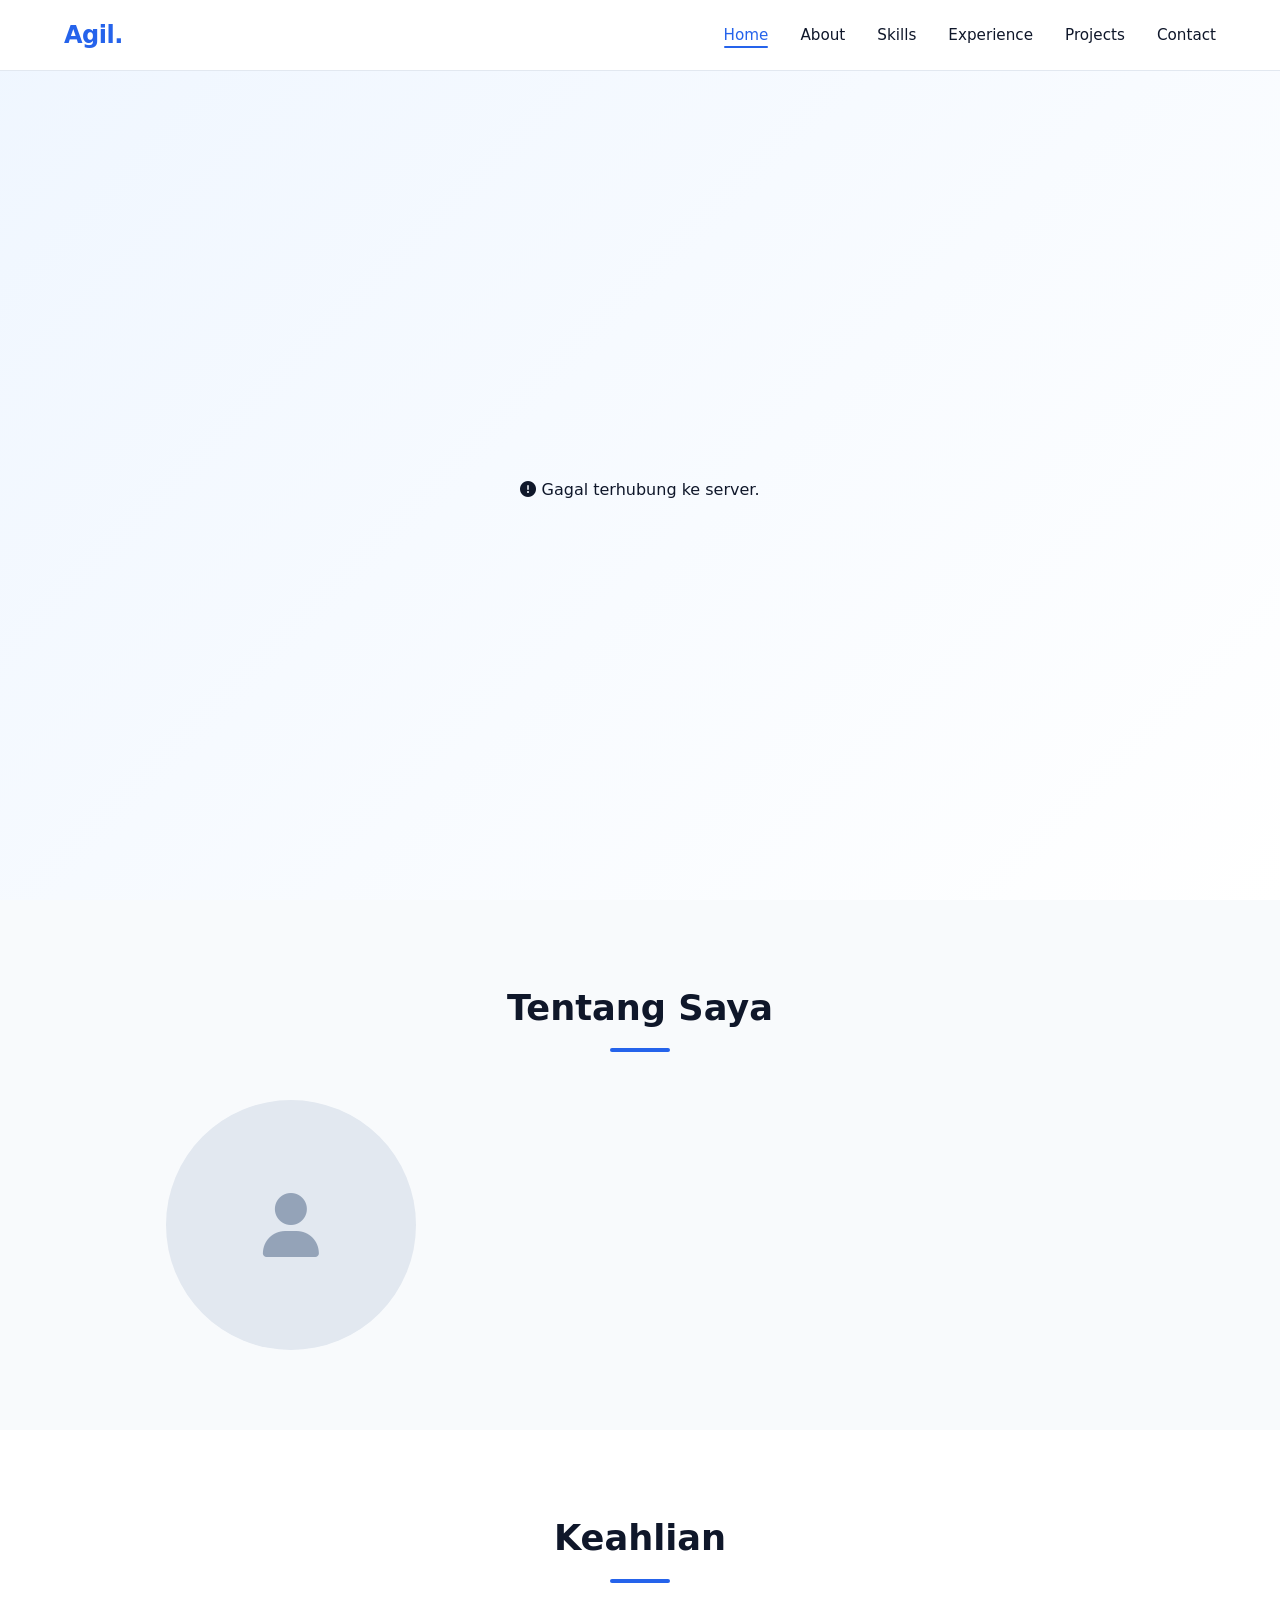
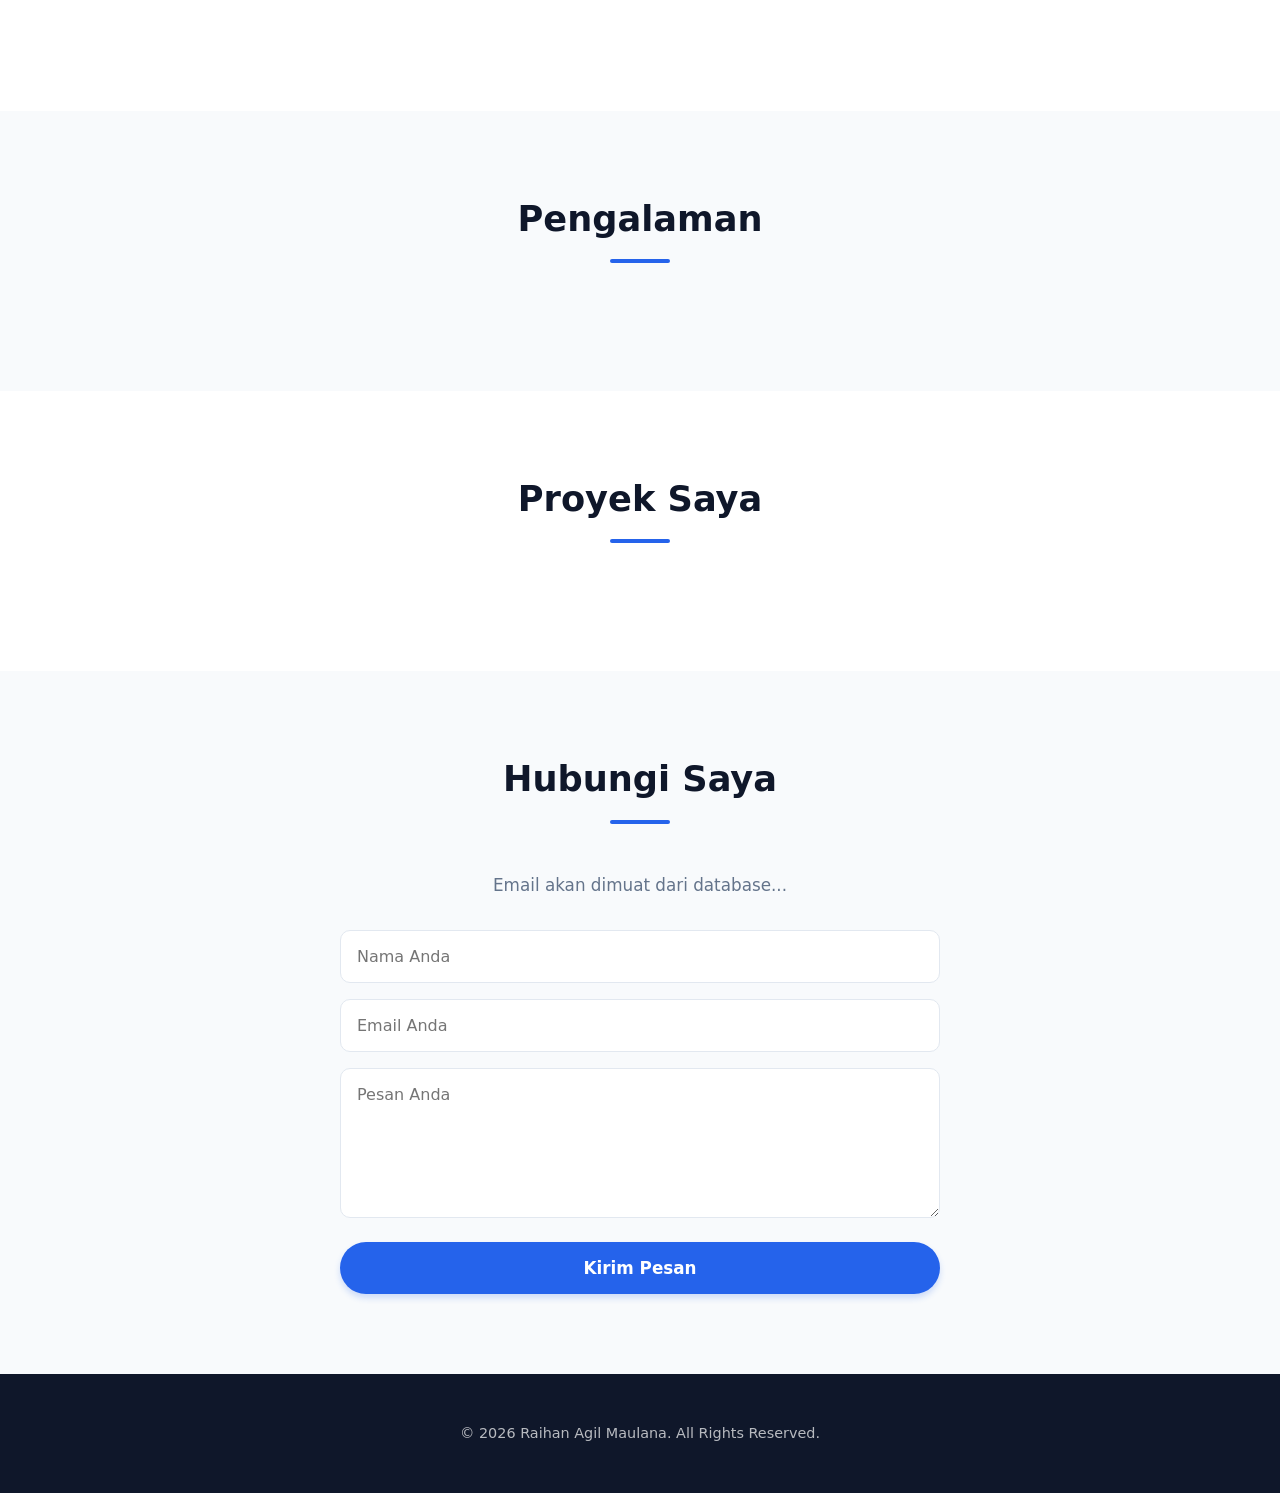
==== index.html @ 3daa129d "Upload tugas portofolio" ====
<!doctype html>
<html lang="id">
  <head>
    <meta charset="UTF-8" />
    <meta name="viewport" content="width=device-width, initial-scale=1.0" />
    <title>Portofolio - Raihan Agil Maulana</title>
    <link rel="stylesheet" href="https://cdnjs.cloudflare.com/ajax/libs/font-awesome/6.4.0/css/all.min.css" />
    <link rel="icon" href="favicon.ico" type="image/x-icon">
    <link rel="stylesheet" href="Frontend/utama/css/style.css" /> 
  </head>
  <body>
    <!-- Navbar -->
    <nav id="navbar">
      <a href="/admin" class="logo">Agil.</a>
      <ul id="navMenu">
        <li><a href="#home" class="nav-link active">Home</a></li>
        <li><a href="#about" class="nav-link">About</a></li>
        <li><a href="#skills" class="nav-link">Skills</a></li>
        <li><a href="#experience" class="nav-link">Experience</a></li>
        <li><a href="#projects" class="nav-link">Projects</a></li>
        <li><a href="#contact" class="nav-link">Contact</a></li>
      </ul>
      <button class="hamburger" id="hamburger"><i class="fas fa-bars"></i></button>
    </nav>

    <!-- Hero Section -->
    <section class="hero" id="home">
      <div class="hero-content" id="hero-content">
        <div class="loading-skeleton">Memuat profil...</div>
      </div>
    </section>

    <!-- About Section -->
    <section id="about">
      <h2 class="section-title">Tentang Saya</h2>
      <div class="about-content">
        <div class="about-img">
          <img id="profile-photo" src="" alt="Foto Profil" style="display:none; width:100%; border-radius:50%;" />
          <div class="placeholder-img" id="photo-placeholder"><i class="fas fa-user"></i></div>
        </div>
        <div class="about-text" id="about-text">
          <!-- Diisi oleh JS -->
        </div>
      </div>
    </section>

    <!-- Skills Section -->
    <section id="skills" class="bg-white">
      <h2 class="section-title">Keahlian</h2>
      <div class="skills-grid" id="skills-container">
        <!-- Diisi oleh JS -->
      </div>
    </section>

    <!-- Experience Section -->
    <section id="experience">
      <h2 class="section-title">Pengalaman</h2>
      <div class="timeline" id="experience-container">
        <!-- Diisi oleh JS -->
      </div>
    </section>

    <!-- Projects Section (STRUKTUR BARU UNTUK OVERLAY) -->
    <section id="projects" class="bg-white">
      <h2 class="section-title">Proyek Saya</h2>
      <div class="projects-grid" id="projects-container">
        <!-- Template Project Card akan di-render di sini oleh JS -->
      </div>
    </section>

    <!-- Contact Section -->
    <section id="contact">
      <h2 class="section-title">Hubungi Saya</h2>
      <div class="contact-container">
        <p id="contact-email-display">Email akan dimuat dari database...</p>
        <form class="contact-form" id="contactForm">
          <input type="text" id="contactName" placeholder="Nama Anda" required />
          <input type="email" id="contactEmail" placeholder="Email Anda" required />
          <textarea id="contactMessage" placeholder="Pesan Anda" required></textarea>
          <button type="submit" class="btn" id="sendBtn">Kirim Pesan</button>
        </form>
      </div>
    </section>

    <footer>
      <p>&copy; <span id="current-year"></span> Raihan Agil Maulana. All Rights Reserved.</p>
    </footer>

    <!-- Load Main Script -->
    <script src="Frontend/utama/js/script.js"></script>
  </body>
</html>
---- Frontend/utama/css/style.css ----
/* =========================================
   1. RESET & VARIABEL GLOBAL
   ========================================= */
:root {
  --primary: #2563eb;
  --secondary: #1e40af;
  --bg-light: #f8fafc;
  --bg-white: #ffffff;
  --text-dark: #0f172a;
  --text-gray: #64748b;
  --border: #e2e8f0;
  --shadow-sm: 0 2px 4px rgba(0, 0, 0, 0.05);
  --shadow-md: 0 4px 6px -1px rgba(0, 0, 0, 0.1);
  --shadow-lg: 0 10px 15px -3px rgba(0, 0, 0, 0.1);
}

* {
  margin: 0;
  padding: 0;
  box-sizing: border-box;
  font-family: "Segoe UI", system-ui, -apple-system, sans-serif;
}

html {
  scroll-behavior: smooth;
  scroll-padding-top: 80px; /* Agar scroll tidak tertutup navbar */
}

body {
  background: var(--bg-light);
  color: var(--text-dark);
  line-height: 1.6;
  font-size: 16px;
  overflow-x: hidden;
}

/* =========================================
   2. NAVBAR
   ========================================= */
nav {
  position: fixed;
  top: 0;
  width: 100%;
  background: rgba(255, 255, 255, 0.95);
  backdrop-filter: blur(10px);
  z-index: 1000;
  padding: 1rem 5%;
  display: flex;
  justify-content: space-between;
  align-items: center;
  border-bottom: 1px solid var(--border);
  transition: all 0.3s ease;
}

nav.scrolled {
  box-shadow: var(--shadow-md);
  padding: 0.75rem 5%;
}

nav .logo {
  font-size: 1.5rem;
  font-weight: 800;
  color: var(--primary);
  text-decoration: none;
  letter-spacing: -0.5px;
}

nav ul {
  display: flex;
  list-style: none;
  gap: 2rem;
}

nav ul li a {
  text-decoration: none;
  color: var(--text-dark);
  font-weight: 500;
  font-size: 0.95rem;
  transition: color 0.3s;
  position: relative;
}

nav ul li a:hover,
nav ul li a.active {
  color: var(--primary);
}

nav ul li a.active::after {
  content: "";
  position: absolute;
  bottom: -4px;
  left: 0;
  width: 100%;
  height: 2px;
  background: var(--primary);
  border-radius: 2px;
}

.hamburger {
  display: none;
  background: none;
  border: none;
  font-size: 1.5rem;
  color: var(--text-dark);
  cursor: pointer;
}

/* =========================================
   3. HERO SECTION
   ========================================= */
.hero {
  min-height: 100vh;
  display: flex;
  align-items: center;
  justify-content: center;
  text-align: center;
  padding: 0 1.5rem;
  background: linear-gradient(135deg, #eff6ff 0%, #ffffff 100%);
  padding-top: 80px;
}

.hero-content h4 {
  color: var(--primary);
  font-weight: 600;
  margin-bottom: 0.5rem;
  font-size: 1.1rem;
  text-transform: uppercase;
  letter-spacing: 1px;
}

.hero-content h1 {
  font-size: 3rem;
  margin-bottom: 1rem;
  line-height: 1.2;
  color: var(--text-dark);
}

.hero-content p {
  max-width: 600px;
  margin: 0 auto 2rem;
  color: var(--text-gray);
  font-size: 1.1rem;
}

.btn {
  display: inline-block;
  padding: 0.8rem 2rem;
  background: var(--primary);
  color: white;
  text-decoration: none;
  border-radius: 50px;
  font-weight: 600;
  transition: all 0.3s ease;
  border: none;
  cursor: pointer;
  font-size: 1rem;
  box-shadow: 0 4px 6px rgba(37, 99, 235, 0.2);
}

.btn:hover {
  background: var(--secondary);
  transform: translateY(-2px);
  box-shadow: 0 6px 12px rgba(37, 99, 235, 0.3);
}

.loading-skeleton {
  color: var(--text-gray);
  font-style: italic;
}

/* =========================================
   4. SECTIONS UMUM
   ========================================= */
section {
  padding: 5rem 10%;
}

.bg-white {
  background: var(--bg-white);
}

.section-title {
  text-align: center;
  font-size: 2.2rem;
  margin-bottom: 3rem;
  color: var(--text-dark);
}

.section-title::after {
  content: "";
  display: block;
  width: 60px;
  height: 4px;
  background: var(--primary);
  margin: 0.75rem auto 0;
  border-radius: 4px;
}

/* =========================================
   5. ABOUT SECTION
   ========================================= */
.about-content {
  display: flex;
  gap: 3rem;
  align-items: center;
  flex-wrap: wrap;
}

.about-img {
  flex: 1;
  min-width: 250px;
  text-align: center;
}

.placeholder-img {
  width: 250px;
  height: 250px;
  background: var(--border);
  border-radius: 50%;
  display: inline-flex;
  align-items: center;
  justify-content: center;
  font-size: 4rem;
  color: #94a3b8;
  margin: 0 auto;
}

#profile-photo {
  width: 250px;
  height: 250px;
  object-fit: cover;
  border-radius: 50%;
  box-shadow: var(--shadow-lg);
  display: none; /* Diatur via JS */
}

.about-text {
  flex: 2;
  min-width: 300px;
}

.about-text h3 {
  font-size: 1.8rem;
  margin-bottom: 1rem;
  color: var(--primary);
}

.about-text p {
  color: var(--text-gray);
  margin-bottom: 1rem;
  font-size: 1.05rem;
}

/* =========================================
   6. SKILLS SECTION
   ========================================= */
.skills-grid {
  display: grid;
  grid-template-columns: repeat(auto-fit, minmax(140px, 1fr));
  gap: 1.5rem;
}

.skill-card {
  background: var(--bg-white);
  padding: 2rem 1.5rem;
  border-radius: 16px;
  text-align: center;
  box-shadow: var(--shadow-sm);
  transition: all 0.3s ease;
  border: 1px solid transparent;
}

.skill-card:hover {
  transform: translateY(-5px);
  box-shadow: var(--shadow-md);
  border-color: var(--primary);
}

.skill-card i {
  font-size: 2.5rem;
  color: var(--primary);
  margin-bottom: 1rem;
  display: block;
}

.skill-card h4 {
  font-size: 1rem;
  color: var(--text-dark);
}

/* =========================================
   7. TIMELINE (EXPERIENCE)
   ========================================= */
.timeline {
  position: relative;
  max-width: 800px;
  margin: 0 auto;
  padding-left: 2rem;
}

.timeline::before {
  content: "";
  position: absolute;
  left: 0;
  top: 0;
  width: 3px;
  height: 100%;
  background: var(--border);
  border-radius: 3px;
}

.timeline-item {
  position: relative;
  padding-bottom: 2.5rem;
  padding-left: 2rem;
}

.timeline-item:last-child {
  padding-bottom: 0;
}

.timeline-dot {
  position: absolute;
  left: -0.65rem;
  top: 0.5rem;
  width: 16px;
  height: 16px;
  border-radius: 50%;
  background: var(--primary);
  border: 3px solid var(--bg-light);
  box-shadow: 0 0 0 2px var(--primary);
}

.timeline-content {
  background: var(--bg-white);
  padding: 1.5rem;
  border-radius: 12px;
  box-shadow: var(--shadow-sm);
  transition: all 0.3s ease;
  border: 1px solid var(--border);
}

.timeline-content:hover {
  transform: translateX(5px);
  box-shadow: var(--shadow-md);
  border-color: var(--primary);
}

.timeline-date {
  display: inline-block;
  background: #eff6ff;
  color: var(--primary);
  padding: 0.3rem 0.8rem;
  border-radius: 20px;
  font-size: 0.8rem;
  font-weight: 600;
  margin-bottom: 0.5rem;
}

.timeline-content h3 {
  font-size: 1.2rem;
  margin-bottom: 0.3rem;
  color: var(--text-dark);
}

.timeline-content h4 {
  color: var(--text-gray);
  font-size: 0.95rem;
  font-weight: 500;
  margin-bottom: 0.8rem;
}

.timeline-content p {
  color: var(--text-gray);
  font-size: 0.95rem;
  line-height: 1.6;
}

/* =========================================
   8. PROJECTS SECTION (FIXED OVERLAY)
   ========================================= */
.projects-grid {
  display: grid;
  grid-template-columns: repeat(auto-fit, minmax(320px, 1fr));
  gap: 2rem;
}

.project-card {
  background: var(--bg-white);
  border-radius: 16px;
  overflow: hidden;
  box-shadow: var(--shadow-sm);
  transition: all 0.3s ease;
  display: flex;
  flex-direction: column;
  border: 1px solid var(--border);
}

.project-card:hover {
  transform: translateY(-5px);
  box-shadow: var(--shadow-lg);
  border-color: var(--primary);
}

.project-img-wrapper {
  position: relative;
  height: 220px;
  width: 100%;
  overflow: hidden;
}

.project-img {
  width: 100%;
  height: 100%;
  object-fit: cover;
  transition: transform 0.5s ease;
}

.project-card:hover .project-img {
  transform: scale(1.05);
}

/* Overlay Gradasi agar tulisan terbaca jelas */
.project-overlay {
  position: absolute;
  bottom: 0;
  left: 0;
  width: 100%;
  height: 70%;
  background: linear-gradient(to top, rgba(0,0,0,0.9) 0%, rgba(0,0,0,0.4) 50%, transparent 100%);
  display: flex;
  align-items: flex-end;
  padding: 1.5rem;
  pointer-events: none;
}

.project-title-overlay {
  color: white;
  font-size: 1.3rem;
  font-weight: 700;
  margin: 0;
  text-shadow: 0 2px 4px rgba(0,0,0,0.6);
  line-height: 1.3;
}

.project-info {
  padding: 1.5rem;
  flex-grow: 1;
  display: flex;
  flex-direction: column;
}

.project-info p {
  color: var(--text-gray);
  font-size: 0.95rem;
  margin-bottom: 1.25rem;
  line-height: 1.6;
  
  /* Memotong teks jika terlalu panjang (Clamp) */
  display: -webkit-box;
  line-clamp: 3;
  -webkit-line-clamp: 3;
  -webkit-box-orient: vertical;
  overflow: hidden;
}

.project-tags {
  display: flex;
  gap: 0.5rem;
  flex-wrap: wrap;
  margin-top: auto;
  margin-bottom: 1.25rem;
}

.project-tags span {
  background: #eff6ff;
  color: var(--primary);
  padding: 0.3rem 0.8rem;
  border-radius: 20px;
  font-size: 0.75rem;
  font-weight: 600;
}

.project-links a {
  text-decoration: none;
  color: var(--primary);
  font-weight: 600;
  font-size: 0.95rem;
  display: inline-flex;
  align-items: center;
  gap: 0.4rem;
  transition: gap 0.2s ease;
}

.project-links a:hover {
  gap: 0.7rem;
}

/* =========================================
   9. CONTACT SECTION
   ========================================= */
.contact-container {
  max-width: 600px;
  margin: 0 auto;
  text-align: center;
}

.contact-container > p {
  color: var(--text-gray);
  margin-bottom: 2rem;
  font-size: 1.05rem;
}

.contact-form input,
.contact-form textarea {
  width: 100%;
  padding: 1rem;
  margin-bottom: 1rem;
  border: 1px solid var(--border);
  border-radius: 10px;
  font-size: 1rem;
  outline: none;
  transition: all 0.3s ease;
  background: var(--bg-white);
}

.contact-form input:focus,
.contact-form textarea:focus {
  border-color: var(--primary);
  box-shadow: 0 0 0 3px rgba(37, 99, 235, 0.1);
}

.contact-form textarea {
  min-height: 150px;
  resize: vertical;
}

.contact-form button {
  width: 100%;
  padding: 1rem;
  font-size: 1.05rem;
}

/* =========================================
   10. FOOTER
   ========================================= */
footer {
  background: var(--text-dark);
  color: white;
  text-align: center;
  padding: 3rem 1.5rem;
}

footer .socials {
  margin-bottom: 1.5rem;
  display: flex;
  justify-content: center;
  gap: 1.5rem;
}

footer .socials a {
  color: white;
  font-size: 1.5rem;
  transition: all 0.3s ease;
  text-decoration: none;
  opacity: 0.8;
}

footer .socials a:hover {
  color: var(--primary);
  opacity: 1;
  transform: translateY(-3px);
}

footer p {
  font-size: 0.9rem;
  opacity: 0.7;
}

/* =========================================
   11. RESPONSIVE DESIGN
   ========================================= */

/* Tablet & Small Laptop */
@media (max-width: 1024px) {
  section {
    padding: 4rem 8%;
  }
  
  .hero-content h1 {
    font-size: 2.5rem;
  }
  
  .section-title {
    font-size: 2rem;
  }
  
  .projects-grid {
    grid-template-columns: repeat(auto-fit, minmax(280px, 1fr));
  }
}

/* Mobile Devices */
@media (max-width: 768px) {
  /* Navbar Mobile */
  nav ul {
    position: fixed;
    top: 70px;
    right: -100%;
    width: 70%;
    height: calc(100vh - 70px);
    background: white;
    flex-direction: column;
    padding: 2rem;
    box-shadow: -5px 0 15px rgba(0, 0, 0, 0.1);
    transition: right 0.3s ease;
    gap: 1.5rem;
    z-index: 999;
  }
  
  nav ul.active {
    right: 0;
  }
  
  .hamburger {
    display: block;
    z-index: 1001;
  }
  
  /* Layout Adjustments */
  section {
    padding: 3rem 5%;
  }
  
  .hero {
    min-height: 90vh;
    padding-top: 100px;
  }
  
  .hero-content h1 {
    font-size: 2rem;
  }
  
  .hero-content p {
    font-size: 1rem;
  }
  
  .section-title {
    font-size: 1.8rem;
    margin-bottom: 2rem;
  }
  
  /* About Section Mobile */
  .about-content {
    flex-direction: column;
    text-align: center;
    gap: 2rem;
  }
  
  .placeholder-img, #profile-photo {
    width: 200px;
    height: 200px;
  }
  
  /* Skills Mobile */
  .skills-grid {
    grid-template-columns: repeat(2, 1fr);
    gap: 1rem;
  }
  
  .skill-card {
    padding: 1.5rem 1rem;
  }
  
  /* Timeline Mobile */
  .timeline {
    padding-left: 1.5rem;
  }
  
  .timeline-dot {
    left: -0.55rem;
    width: 14px;
    height: 14px;
  }
  
  .timeline-item {
    padding-left: 1.5rem;
  }
  
  /* Projects Mobile */
  .projects-grid {
    grid-template-columns: 1fr;
    gap: 1.5rem;
  }
  
  .project-img-wrapper {
    height: 200px;
  }
  
  .project-title-overlay {
    font-size: 1.1rem;
  }
}

/* Very Small Mobile */
@media (max-width: 480px) {
  .hero-content h1 {
    font-size: 1.75rem;
  }
  
  .btn {
    padding: 0.7rem 1.5rem;
    font-size: 0.9rem;
  }
  
  .skills-grid {
    grid-template-columns: repeat(2, 1fr);
  }
  
  .skill-card i {
    font-size: 2rem;
  }
  
  .timeline-content h3 {
    font-size: 1.05rem;
  }
  
  .project-info {
    padding: 1.25rem;
  }
  
  footer .socials {
    gap: 1rem;
  }
  
  footer .socials a {
    font-size: 1.25rem;
  }
}
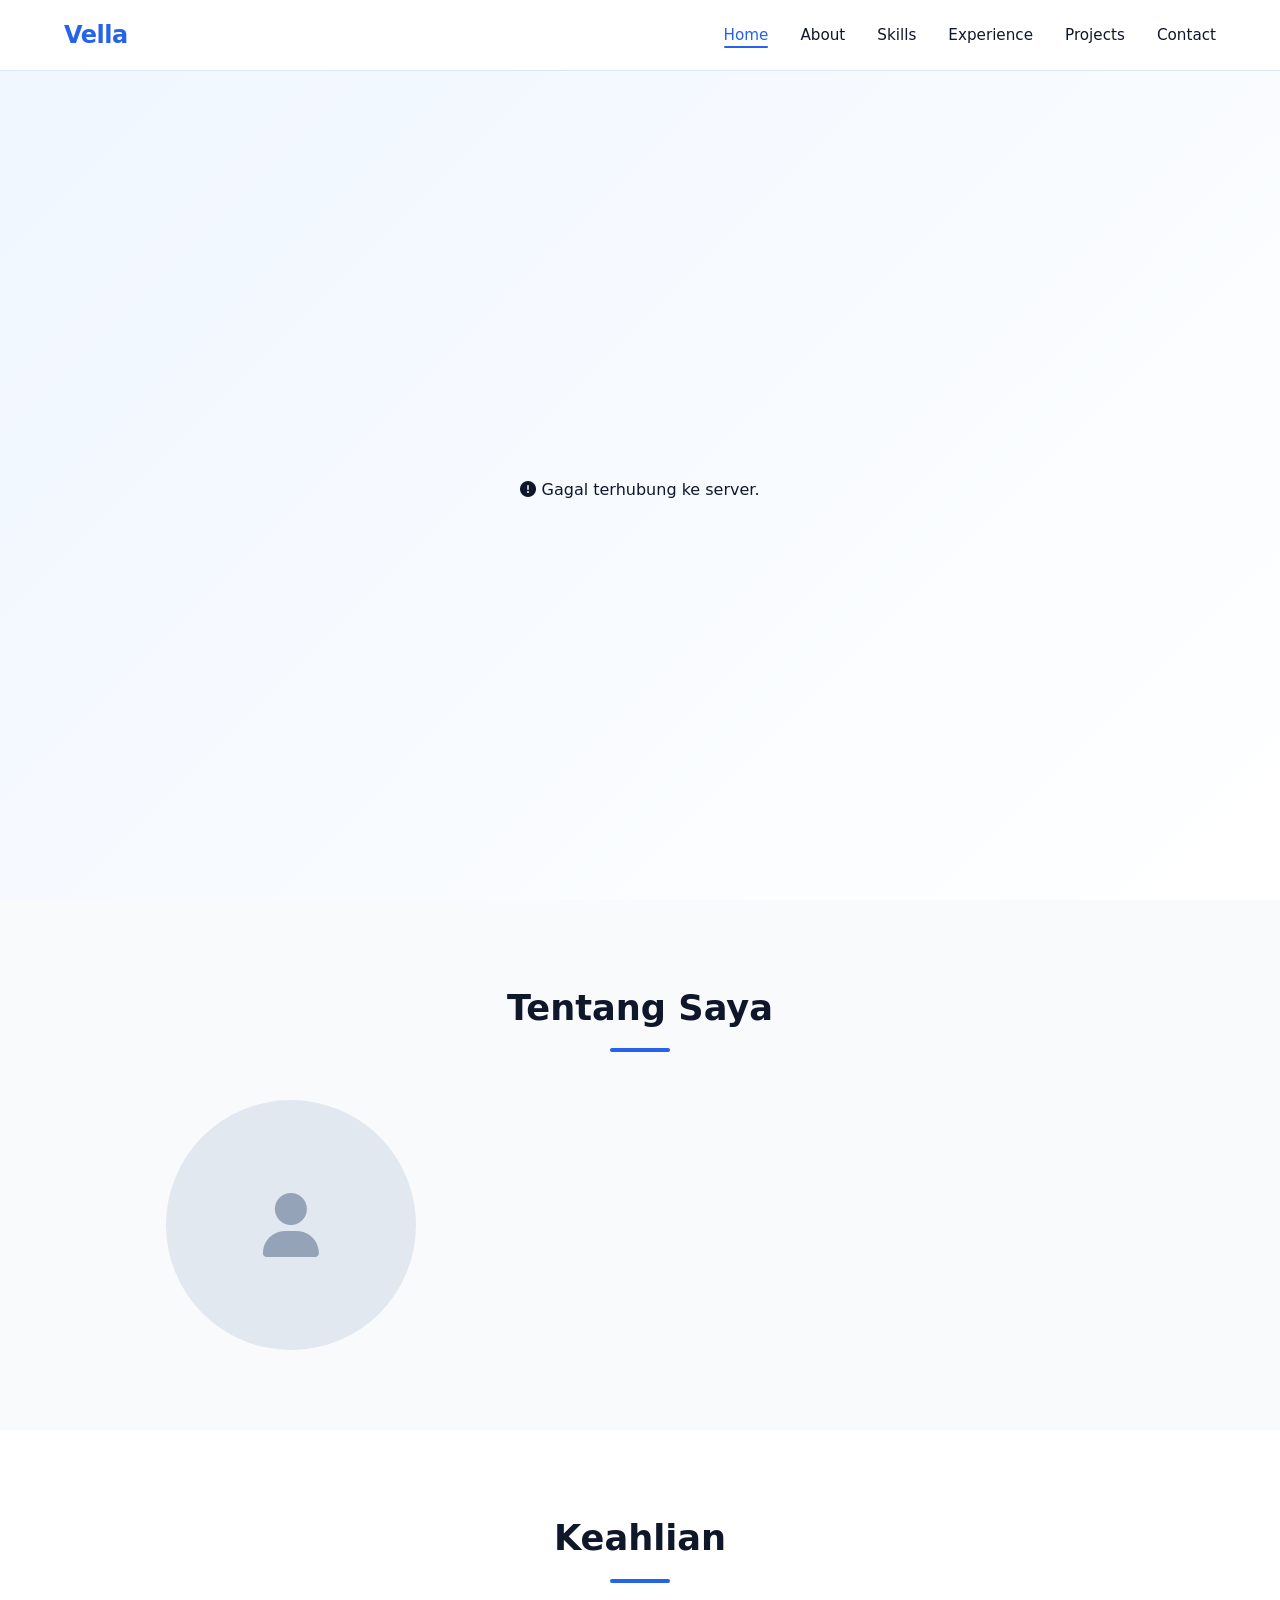
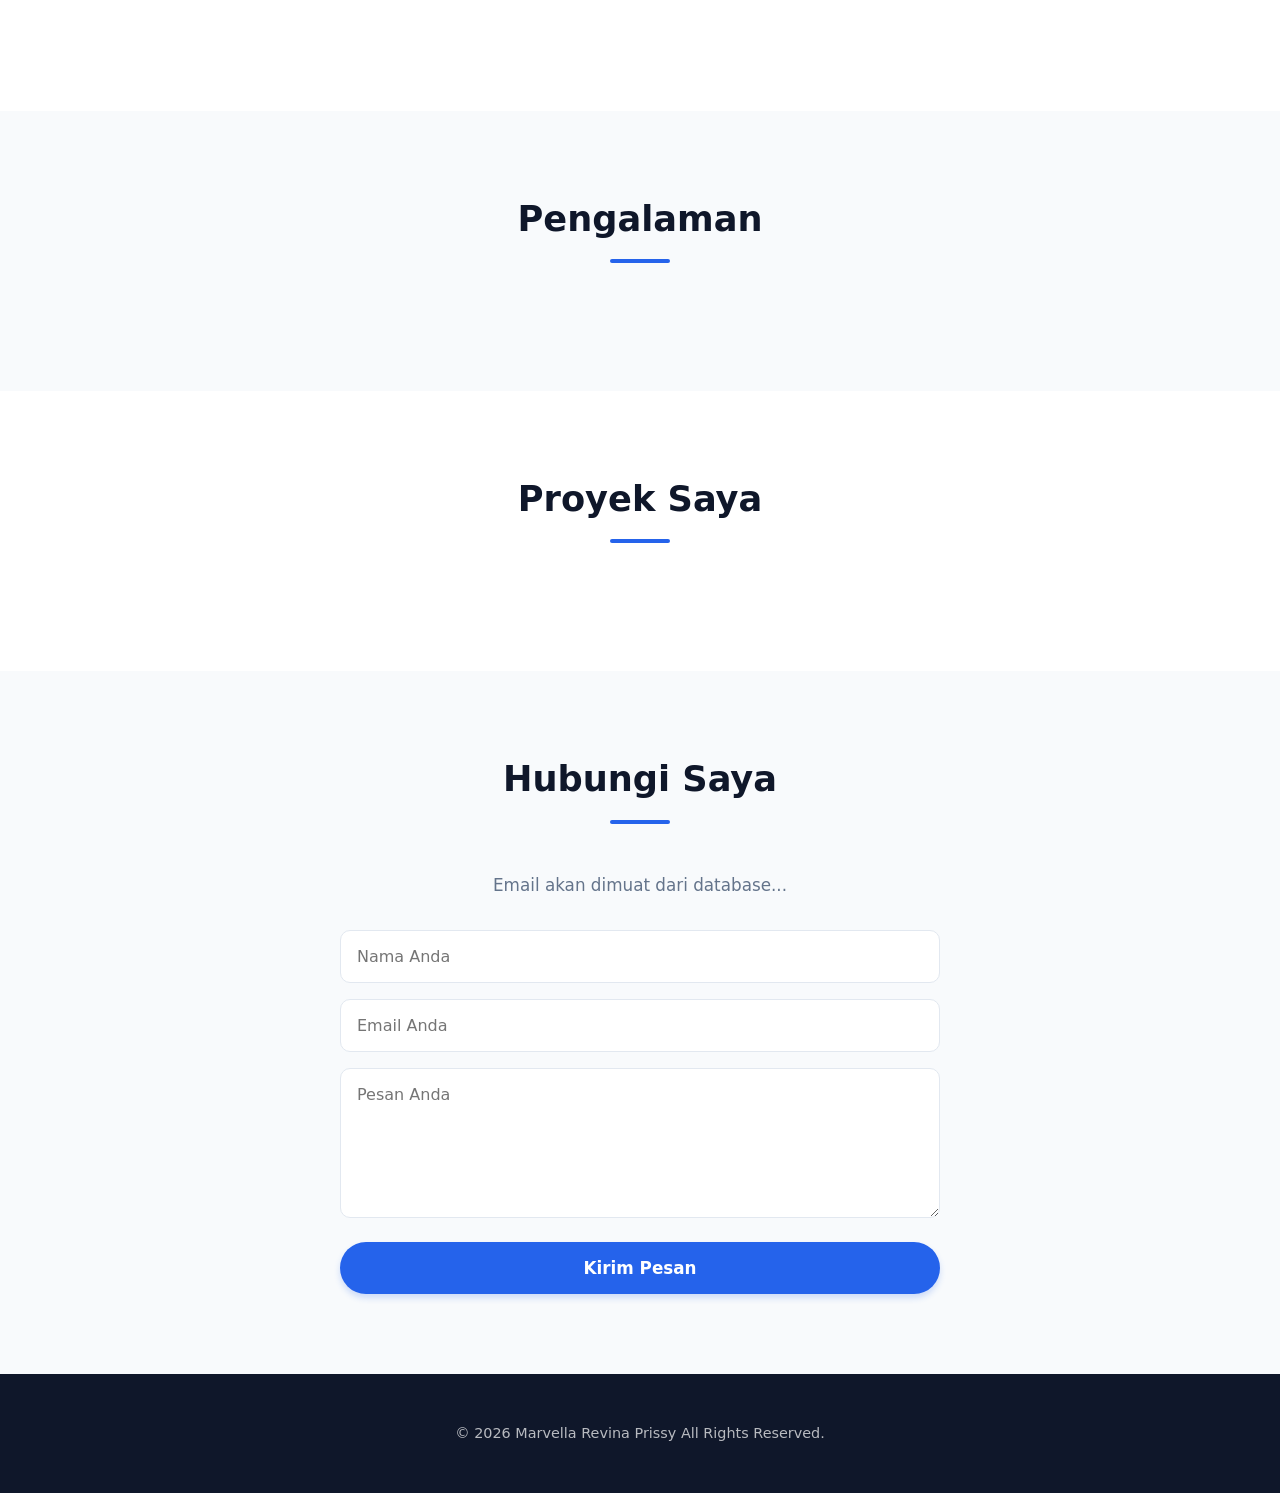
==== commit 353a191f: "Update index.html" ====
--- a/index.html
+++ b/index.html
@@ -3,7 +3,7 @@
   <head>
     <meta charset="UTF-8" />
     <meta name="viewport" content="width=device-width, initial-scale=1.0" />
-    <title>Portofolio - Raihan Agil Maulana</title>
+    <title>Portofolio - Marvella Revina Prissy</title>
     <link rel="stylesheet" href="https://cdnjs.cloudflare.com/ajax/libs/font-awesome/6.4.0/css/all.min.css" />
     <link rel="icon" href="favicon.ico" type="image/x-icon">
     <link rel="stylesheet" href="Frontend/utama/css/style.css" /> 
@@ -11,7 +11,7 @@
   <body>
     <!-- Navbar -->
     <nav id="navbar">
-      <a href="/admin" class="logo">Agil.</a>
+      <a href="/admin" class="logo">Vella</a>
       <ul id="navMenu">
         <li><a href="#home" class="nav-link active">Home</a></li>
         <li><a href="#about" class="nav-link">About</a></li>
@@ -83,10 +83,10 @@
     </section>
 
     <footer>
-      <p>&copy; <span id="current-year"></span> Raihan Agil Maulana. All Rights Reserved.</p>
+      <p>&copy; <span id="current-year"></span> Marvella Revina Prissy All Rights Reserved.</p>
     </footer>
 
     <!-- Load Main Script -->
     <script src="Frontend/utama/js/script.js"></script>
   </body>
-</html>+</html>
